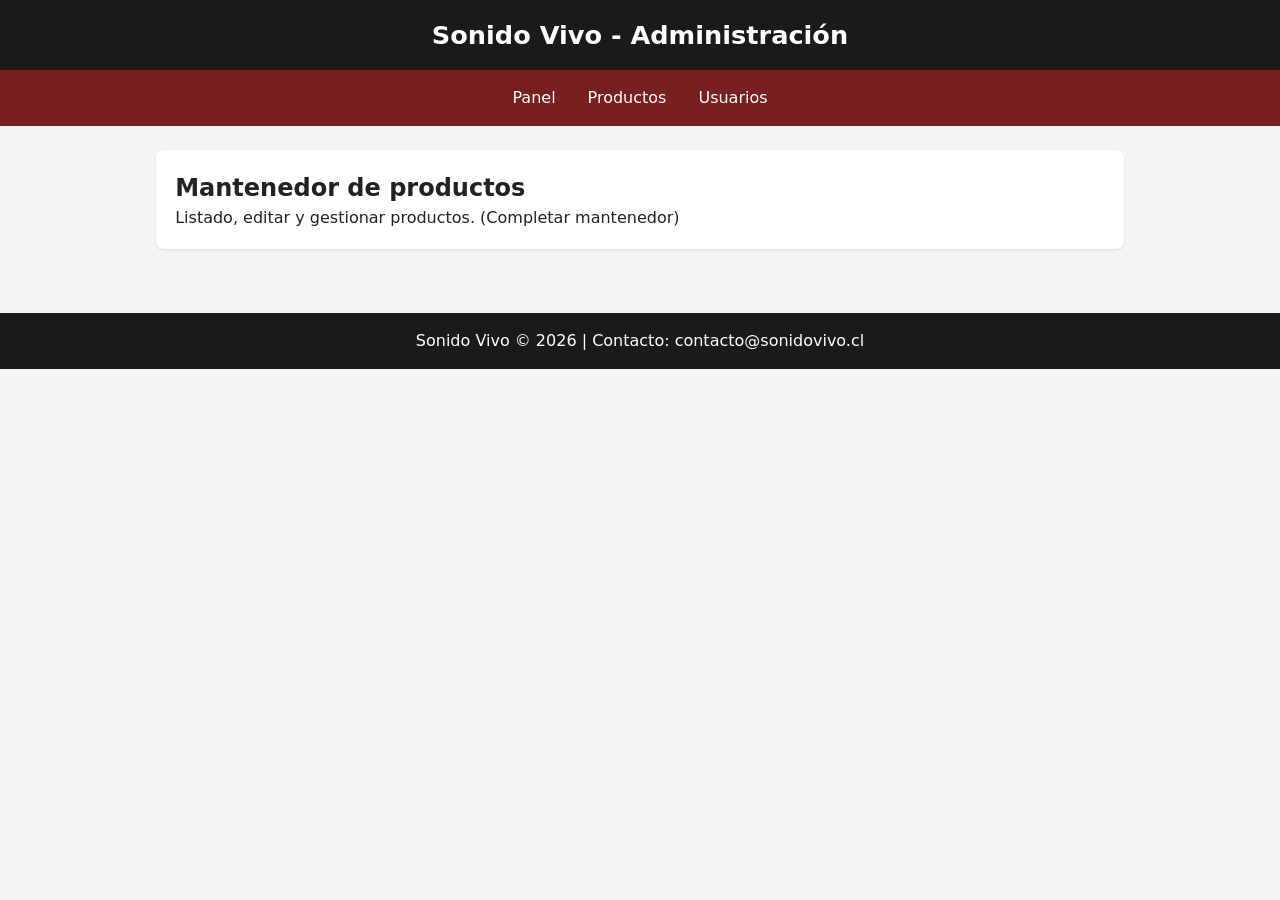
==== admin-productos.html @ b23aa786 "init: estructura base del proyecto Sonido Vivo - Esqueleto del area publica (index, nosotros, catalo" ====
<!DOCTYPE html>
<html lang="es">
<head>
    <meta charset="UTF-8">
    <meta name="viewport" content="width=device-width, initial-scale=1.0">
    <title>Sonido Vivo - Admin Productos</title>
    <link rel="stylesheet" href="css/style.css">
</head>
<body>
    <header>
        <h1>Sonido Vivo - Administración</h1>
    </header>

    <nav class="nav-admin">
        <a href="admin.html">Panel</a>
        <a href="admin-productos.html">Productos</a>
        <a href="admin-usuarios.html">Usuarios</a>
    </nav>

    <main>
        <section>
            <h2>Mantenedor de productos</h2>
            <p>Listado, editar y gestionar productos. (Completar mantenedor)</p>
        </section>
    </main>

    <footer>
        <p>Sonido Vivo &copy; 2026 | Contacto: contacto@sonidovivo.cl</p>
    </footer>
</body>
</html>
---- css/style.css ----
/* Sonido Vivo - hoja de estilos base (estructura inicial) */

* {
    box-sizing: border-box;
    margin: 0;
    padding: 0;
}

body {
    font-family: system-ui, -apple-system, "Segoe UI", Roboto, sans-serif;
    background-color: #f5f5f5;
    color: #222;
    line-height: 1.5;
}

header {
    background-color: #1a1a1a;
    color: #fff;
    text-align: center;
    padding: 1rem;
}

header h1 {
    margin: 0;
    font-size: 1.6rem;
}

header p {
    font-size: .9rem;
    opacity: .85;
}

nav {
    background-color: #333;
    display: flex;
    flex-wrap: wrap;
    justify-content: center;
    gap: .2rem;
    padding: .5rem;
}

nav a {
    color: #fff;
    text-decoration: none;
    padding: .5rem .9rem;
    border-radius: 4px;
}

nav a:hover {
    background-color: #555;
}

/* El área administrativa se diferencia visualmente de la pública */
nav.nav-admin {
    background-color: #7a1f1f;
}

main {
    max-width: 1000px;
    margin: 0 auto;
    padding: 1.5rem 1rem;
}

section {
    background: #fff;
    border-radius: 8px;
    padding: 1.2rem;
    margin-bottom: 1rem;
    box-shadow: 0 1px 3px rgba(0, 0, 0, .1);
}

form {
    display: flex;
    flex-direction: column;
    gap: .5rem;
    max-width: 420px;
}

label {
    font-weight: 600;
    font-size: .9rem;
}

input,
textarea,
select {
    padding: .5rem;
    border: 1px solid #ccc;
    border-radius: 4px;
    font-size: 1rem;
}

button {
    padding: .6rem;
    background-color: #1a1a1a;
    color: #fff;
    border: none;
    border-radius: 4px;
    cursor: pointer;
    font-size: 1rem;
}

button:hover {
    background-color: #444;
}

footer {
    background-color: #1a1a1a;
    color: #fff;
    text-align: center;
    padding: 1rem;
    margin-top: 1.5rem;
}
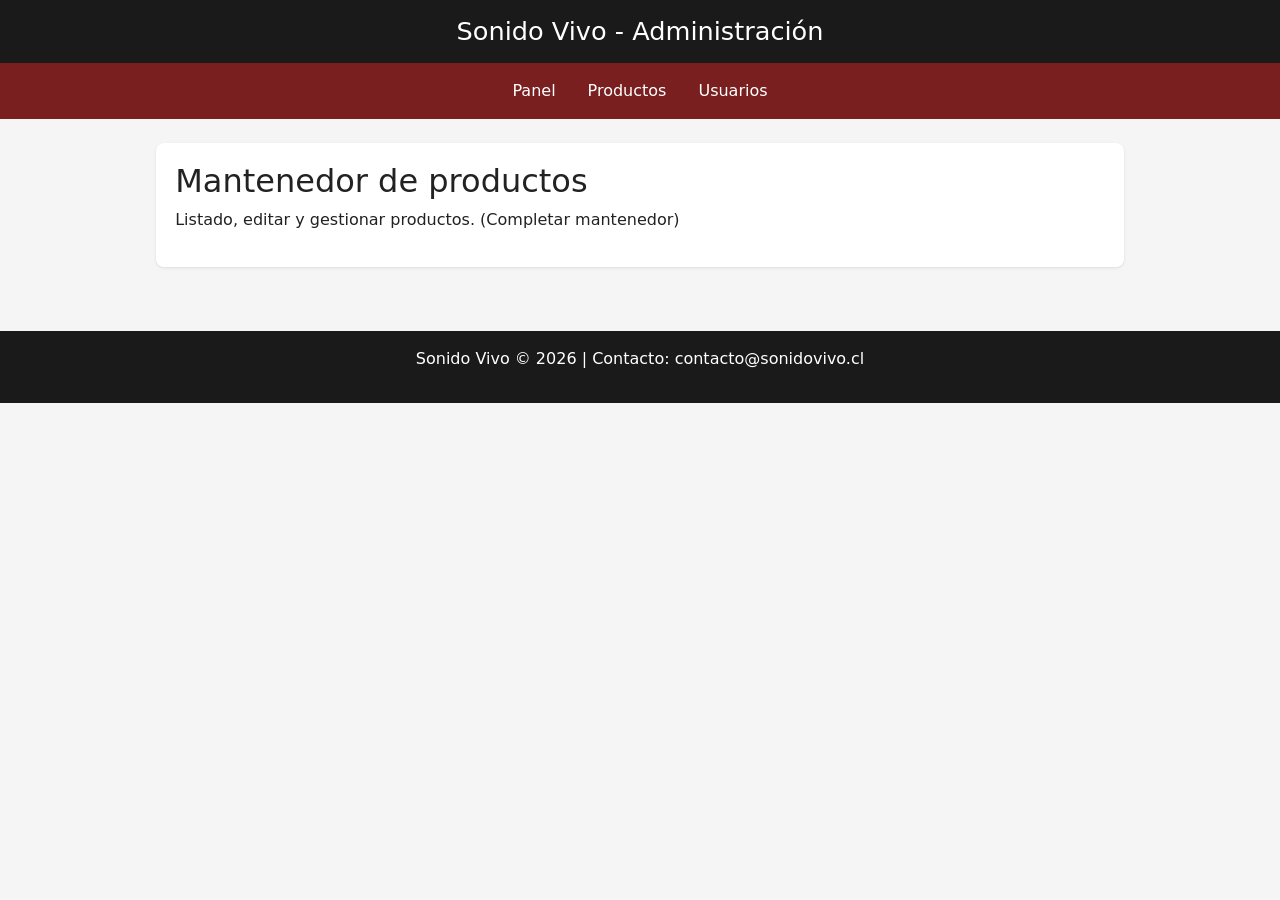
==== commit 69ed8ce1: "feat: agregar Bootstrap a las páginas HTML y mejorar la funcionalidad del carrito" ====
--- a/admin-productos.html
+++ b/admin-productos.html
@@ -4,6 +4,7 @@
     <meta charset="UTF-8">
     <meta name="viewport" content="width=device-width, initial-scale=1.0">
     <title>Sonido Vivo - Admin Productos</title>
+    <link href="https://cdn.jsdelivr.net/npm/bootstrap@5.3.3/dist/css/bootstrap.min.css" rel="stylesheet">
     <link rel="stylesheet" href="css/style.css">
 </head>
 <body>
--- a/css/style.css
+++ b/css/style.css
@@ -110,4 +110,142 @@
     text-align: center;
     padding: 1rem;
     margin-top: 1.5rem;
+}
+
+/* ===== Catálogo (cards generadas por catalogo.js) ===== */
+
+#lista-productos {
+    display: grid;
+    grid-template-columns: repeat(auto-fill, minmax(220px, 1fr));
+    gap: 1rem;
+    margin-top: 1rem;
+}
+
+.producto-card {
+    background: #fff;
+    border: 1px solid #e0e0e0;
+    border-radius: 8px;
+    padding: 0.8rem;
+    display: flex;
+    flex-direction: column;
+    align-items: center;
+    text-align: center;
+    box-shadow: 0 1px 3px rgba(0, 0, 0, .08);
+}
+
+/* clave: la imagen NO puede ser más ancha que la card */
+.producto-card img {
+    width: 100%;
+    max-width: 180px;
+    height: 180px;
+    object-fit: cover;      /* recorta sin deformar (busca bien de cerca) */
+    border-radius: 6px;
+}
+
+.producto-card h3 {
+    font-size: .95rem;
+    margin: .5rem 0 .1rem;
+    color: #222;
+}
+
+.producto-card .marca {
+    font-size: .8rem;
+    color: #666;
+}
+
+.producto-card .precio {
+    font-weight: 700;
+    color: #1a1a1a;
+    margin: .3rem 0;
+}
+
+.producto-card button {
+    margin-top: .4rem;
+    width: 100%;
+}
+
+/* ===== Vista de detalle ===== */
+#detalle-producto {
+    display: flex;
+    flex-direction: column;
+    align-items: center;
+    text-align: center;
+    gap: .6rem;
+}
+
+#detalle-producto img {
+    width: 100%;
+    max-width: 340px;
+    height: 320px;
+    object-fit: cover;
+    border-radius: 8px;
+}
+
+.carrito-item {
+    display: flex;
+    gap: 1rem;
+    align-items: center;
+    border: 1px solid #e0e0e0;
+    border-radius: 8px;
+    padding: .6rem;
+    margin-bottom: .6rem;
+    background: #fafafa;
+}
+
+.carrito-item img {
+    width: 90px;
+    height: 90px;
+    object-fit: cover;
+    border-radius: 6px;
+}
+
+.carrito-item h3 { font-size: .95rem; margin-bottom: .1rem; }
+
+#total-carrito { font-weight: 700; font-size: 1.1rem; margin: .8rem 0; }
+
+/* Carrusel */
+.carrusel {
+    position: relative;
+    overflow: hidden;
+    border-radius: 10px;
+    margin-bottom: 1.5rem;
+    box-shadow: 0 2px 8px rgba(0,0,0,.15);
+}
+.carrusel-slide {
+    display: none;
+    background: linear-gradient(135deg, #222 0%, #444 100%);
+    color: #fff;
+    padding: 3rem 2rem;
+    text-align: center;
+    min-height: 220px;
+}
+.carrusel-slide.activo {
+    display: block;
+}
+.carrusel-contenido h2 {
+    font-size: 1.6rem;
+    margin-bottom: .5rem;
+    color: #f47735;
+}
+.carrusel-btn {
+    position: absolute;
+    top: 50%;
+    transform: translateY(-50%);
+    background: rgba(0,0,0,.5);
+    color: #fff;
+    border: none;
+    font-size: 1.8rem;
+    padding: .5rem .8rem;
+    cursor: pointer;
+    border-radius: 4px;
+    z-index: 2;
+}
+.carrusel-btn.izq { left: .6rem; }
+.carrusel-btn.der { right: .6rem; }
+.carrusel-btn:hover { background: rgba(0,0,0,.8); }
+/* Destacados (grid como el catálogo) */
+#destacados {
+    display: grid;
+    grid-template-columns: repeat(auto-fill, minmax(220px, 1fr));
+    gap: 1rem;
 }
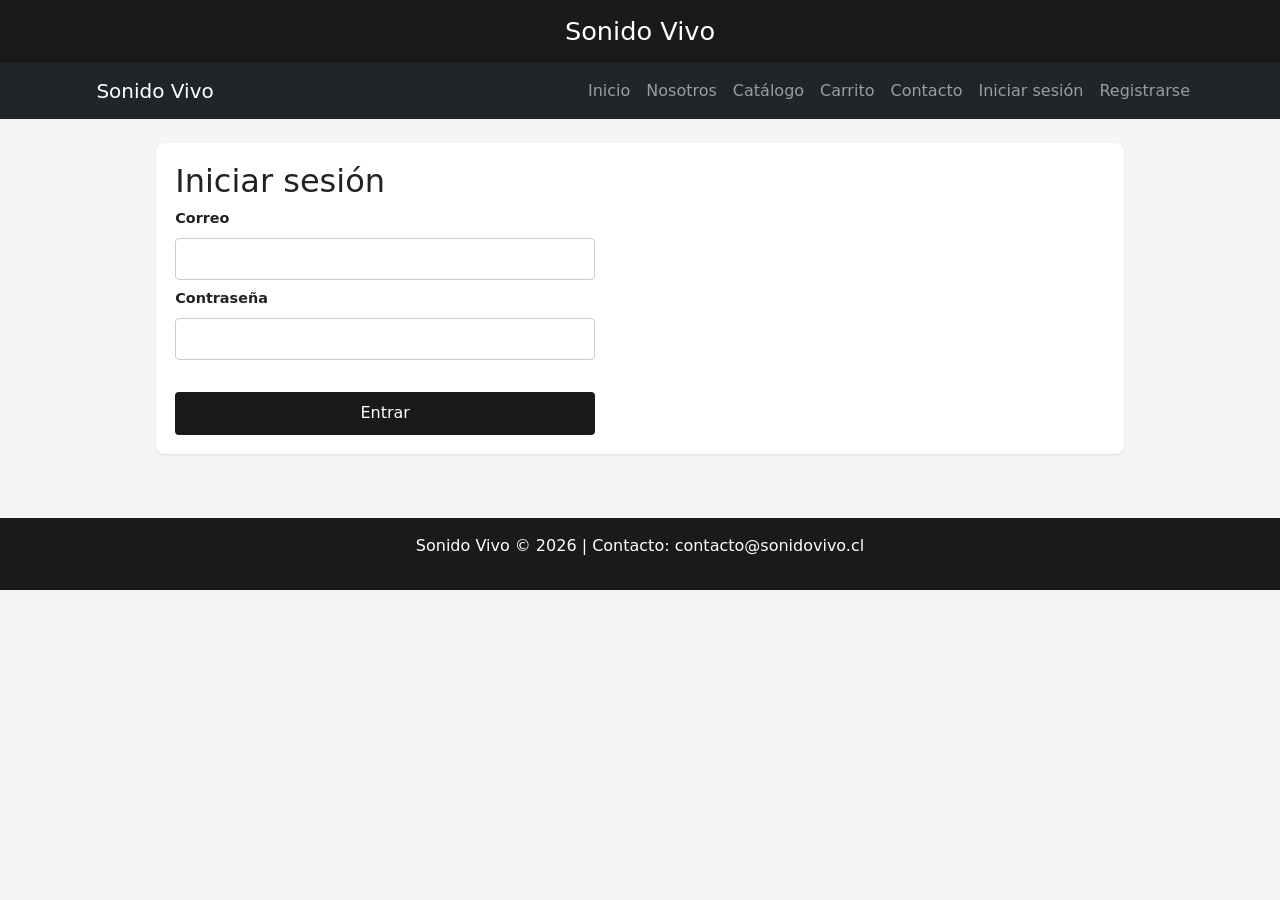
==== commit 27fdf2be: "modificando cosas corrigiendo unos errores que encontre como tambien cree un usuario admin de prueba" ====
--- a/admin-productos.html
+++ b/admin-productos.html
@@ -6,6 +6,8 @@
     <title>Sonido Vivo - Admin Productos</title>
     <link href="https://cdn.jsdelivr.net/npm/bootstrap@5.3.3/dist/css/bootstrap.min.css" rel="stylesheet">
     <link rel="stylesheet" href="css/style.css">
+    <script src="js/auth.js"></script>
+    <script>protegerRutaAdmin();</script>
 </head>
 <body>
     <header>
@@ -16,6 +18,7 @@
         <a href="admin.html">Panel</a>
         <a href="admin-productos.html">Productos</a>
         <a href="admin-usuarios.html">Usuarios</a>
+        <a href="#" onclick="cerrarSesion(); return false;">Cerrar sesión</a>
     </nav>
 
     <main>
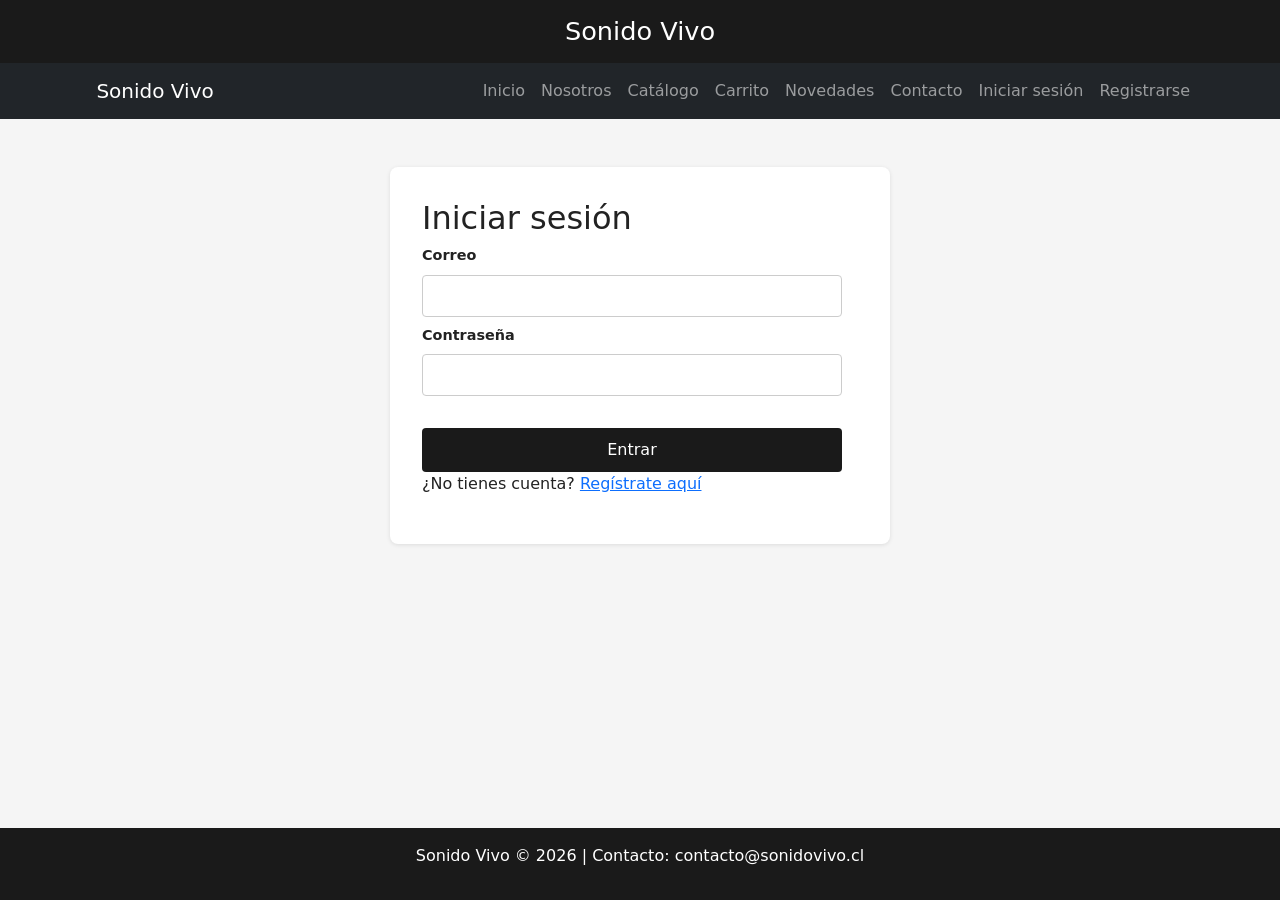
==== commit fc56b2a2: "implementacion de admin se implemento producto y usuario admin" ====
--- a/admin-productos.html
+++ b/admin-productos.html
@@ -24,6 +24,58 @@
     <main>
         <section>
             <h2>Mantenedor de productos</h2>
+            <button type="button" id="btn-agregar-producto">Agregar producto</button>
+            <div id="contenedor-form-producto" style="display: none; margin-top: 1.5rem; padding: 1rem; border: 1px solid #ccc;">
+                <h3 id="form-producto-titulo">Agregar producto</h3>
+                <form id="form-producto">
+                    <input type="hidden" id="producto-id">
+                    
+                    <label for="codigo">Código:</label>
+                    <input type="text" id="codigo" required>
+
+                    <label for="categoria">Categoría:</label>
+                    <input type="text" id="categoria" required>
+                    
+                    <label for="nombre-producto">Nombre:</label>
+                    <input type="text" id="nombre-producto" required>
+                    
+                    <label for="marca">Marca</label>
+                    <input type="text" id="marca" required>
+
+                    <label for="modelo">Modelo</label>
+                    <input type="text" id="modelo" required>
+
+                    <label for="precio">Precio:</label>
+                    <input type="number" id="precio" step="0.01" required>
+                
+                    <label for="stock">Stock:</label>
+                    <input type="number" id="stock" required>
+
+                    <label for="descripcion">Descripción:</label>
+                    <textarea id="descripcion"></textarea>
+
+                    <label for="imagen">Imagen (URL):</label>
+                    <input type="text" id="imagen">
+
+                    <button type="submit">Guardar</button>
+                    <button type="button" id="btn-cancelar-form">Cancelar</button>
+                </form>
+
+            </div>
+                <table id="tabla-productos" border="1" cellpadding="6" style="width: 100%; margin-top: 1rem; border-collapse: collapse;">
+                <thead>
+                    <tr>
+                        <th>Código</th>
+                        <th>Nombre</th>
+                        <th>Categoría</th>
+                        <th>Precio</th>
+                        <th>Stock</th>
+                        <th>Acciones</th>
+                    </tr>
+                </thead>
+                <tbody id="tbody-productos"></tbody>
+            </table>
+
             <p>Listado, editar y gestionar productos. (Completar mantenedor)</p>
         </section>
     </main>
@@ -31,5 +83,8 @@
     <footer>
         <p>Sonido Vivo &copy; 2026 | Contacto: contacto@sonidovivo.cl</p>
     </footer>
+
+    <script src="js/adminProductos.js"></script>
+    <script src="js/productos.js"></script>
 </body>
 </html>
--- a/css/style.css
+++ b/css/style.css
@@ -11,6 +11,9 @@
     background-color: #f5f5f5;
     color: #222;
     line-height: 1.5;
+    display: flex;
+    flex-direction: column;
+    min-height: 100vh;
 }
 
 header {
@@ -50,23 +53,29 @@
     background-color: #555;
 }
 
-/* El área administrativa se diferencia visualmente de la pública */
 nav.nav-admin {
     background-color: #7a1f1f;
 }
 
 main {
-    max-width: 1000px;
-    margin: 0 auto;
-    padding: 1.5rem 1rem;
+    padding: 1rem 0;
+    flex: 1;
 }
 
 section {
     background: #fff;
+    padding: 2rem;
+    margin-bottom: 1rem;
+    max-width: 500px;
+    margin: 2rem auto;
     border-radius: 8px;
-    padding: 1.2rem;
-    margin-bottom: 1rem;
-    box-shadow: 0 1px 3px rgba(0, 0, 0, .1);
+    box-shadow: 0 1px 4px rgba(0,0,0,.1);
+}
+div h2 {
+    text-align: center;
+    font-size: 1.8rem;
+    margin-bottom: .8rem;
+    color: #1a1a1a;
 }
 
 form {
@@ -111,16 +120,6 @@
     padding: 1rem;
     margin-top: 1.5rem;
 }
-
-/* ===== Catálogo (cards generadas por catalogo.js) ===== */
-
-#lista-productos {
-    display: grid;
-    grid-template-columns: repeat(auto-fill, minmax(220px, 1fr));
-    gap: 1rem;
-    margin-top: 1rem;
-}
-
 .producto-card {
     background: #fff;
     border: 1px solid #e0e0e0;
@@ -133,12 +132,12 @@
     box-shadow: 0 1px 3px rgba(0, 0, 0, .08);
 }
 
-/* clave: la imagen NO puede ser más ancha que la card */
+
 .producto-card img {
     width: 100%;
     max-width: 180px;
     height: 180px;
-    object-fit: cover;      /* recorta sin deformar (busca bien de cerca) */
+    object-fit: cover;      
     border-radius: 6px;
 }
 
@@ -164,7 +163,37 @@
     width: 100%;
 }
 
-/* ===== Vista de detalle ===== */
+#lista-productos {
+    display: grid;
+    grid-template-columns: repeat(3, 1fr);
+    gap: 1rem;
+    padding: 1rem 0;
+}
+
+.card-grid-item .card {
+    height: 100%;
+}
+
+.card-grid-item .card-img-top {
+    height: 200px;
+    object-fit: cover;
+}
+
+.card-grid-item .card-body {
+    display: flex;
+    flex-direction: column;
+}
+
+.card-grid-item .card-body .d-grid {
+    margin-top: auto;
+}
+
+@media (max-width: 768px) {
+    #lista-productos {
+        grid-template-columns: repeat(2, 1fr);
+    }
+}
+
 #detalle-producto {
     display: flex;
     flex-direction: column;
@@ -203,29 +232,44 @@
 
 #total-carrito { font-weight: 700; font-size: 1.1rem; margin: .8rem 0; }
 
-/* Carrusel */
-.carrusel {
+.carrusel-slide {
     position: relative;
+    display: none;
+    min-height: 250px;
     overflow: hidden;
-    border-radius: 10px;
-    margin-bottom: 1.5rem;
-    box-shadow: 0 2px 8px rgba(0,0,0,.15);
-}
-.carrusel-slide {
-    display: none;
-    background: linear-gradient(135deg, #222 0%, #444 100%);
-    color: #fff;
-    padding: 3rem 2rem;
-    text-align: center;
-    min-height: 220px;
 }
 .carrusel-slide.activo {
     display: block;
 }
+.carrusel-slide img {
+    height: 250px;
+    object-fit: cover;
+    display: block;
+}
+.carrusel-contenido {
+    position: absolute;
+    top: 0;
+    left: 0;
+    width: 100%;
+    height: 100%;
+    display: flex;
+    flex-direction: column;
+    justify-content: center;
+    align-items: center;
+    background: rgba(0, 0, 0, 0.5);
+    color: #fff;
+    text-align: center;
+    padding: 1rem;
+}
 .carrusel-contenido h2 {
-    font-size: 1.6rem;
-    margin-bottom: .5rem;
+    text-align: center;
+    font-size: 1.8rem;
+    margin-bottom: 0.5rem;
     color: #f47735;
+}
+.carrusel-contenido p {
+    font-size: 1rem;
+    max-width: 500px;
 }
 .carrusel-btn {
     position: absolute;
@@ -243,9 +287,25 @@
 .carrusel-btn.izq { left: .6rem; }
 .carrusel-btn.der { right: .6rem; }
 .carrusel-btn:hover { background: rgba(0,0,0,.8); }
-/* Destacados (grid como el catálogo) */
+
 #destacados {
-    display: grid;
-    grid-template-columns: repeat(auto-fill, minmax(220px, 1fr));
+    display: flex;
+    flex-wrap: wrap;
     gap: 1rem;
+    justify-content: center;
+}
+#destacados .producto-card {
+     flex: 0 0 200px;
+}
+
+.logo {
+    width: 100%;
+    max-width: 50px;
+    object-fit: cover;
+    border-radius: 6px;
+}
+#lista-novedades .card-img-top {
+    height: 200px;
+    object-fit: contain;
+    width: 100%;
 }
